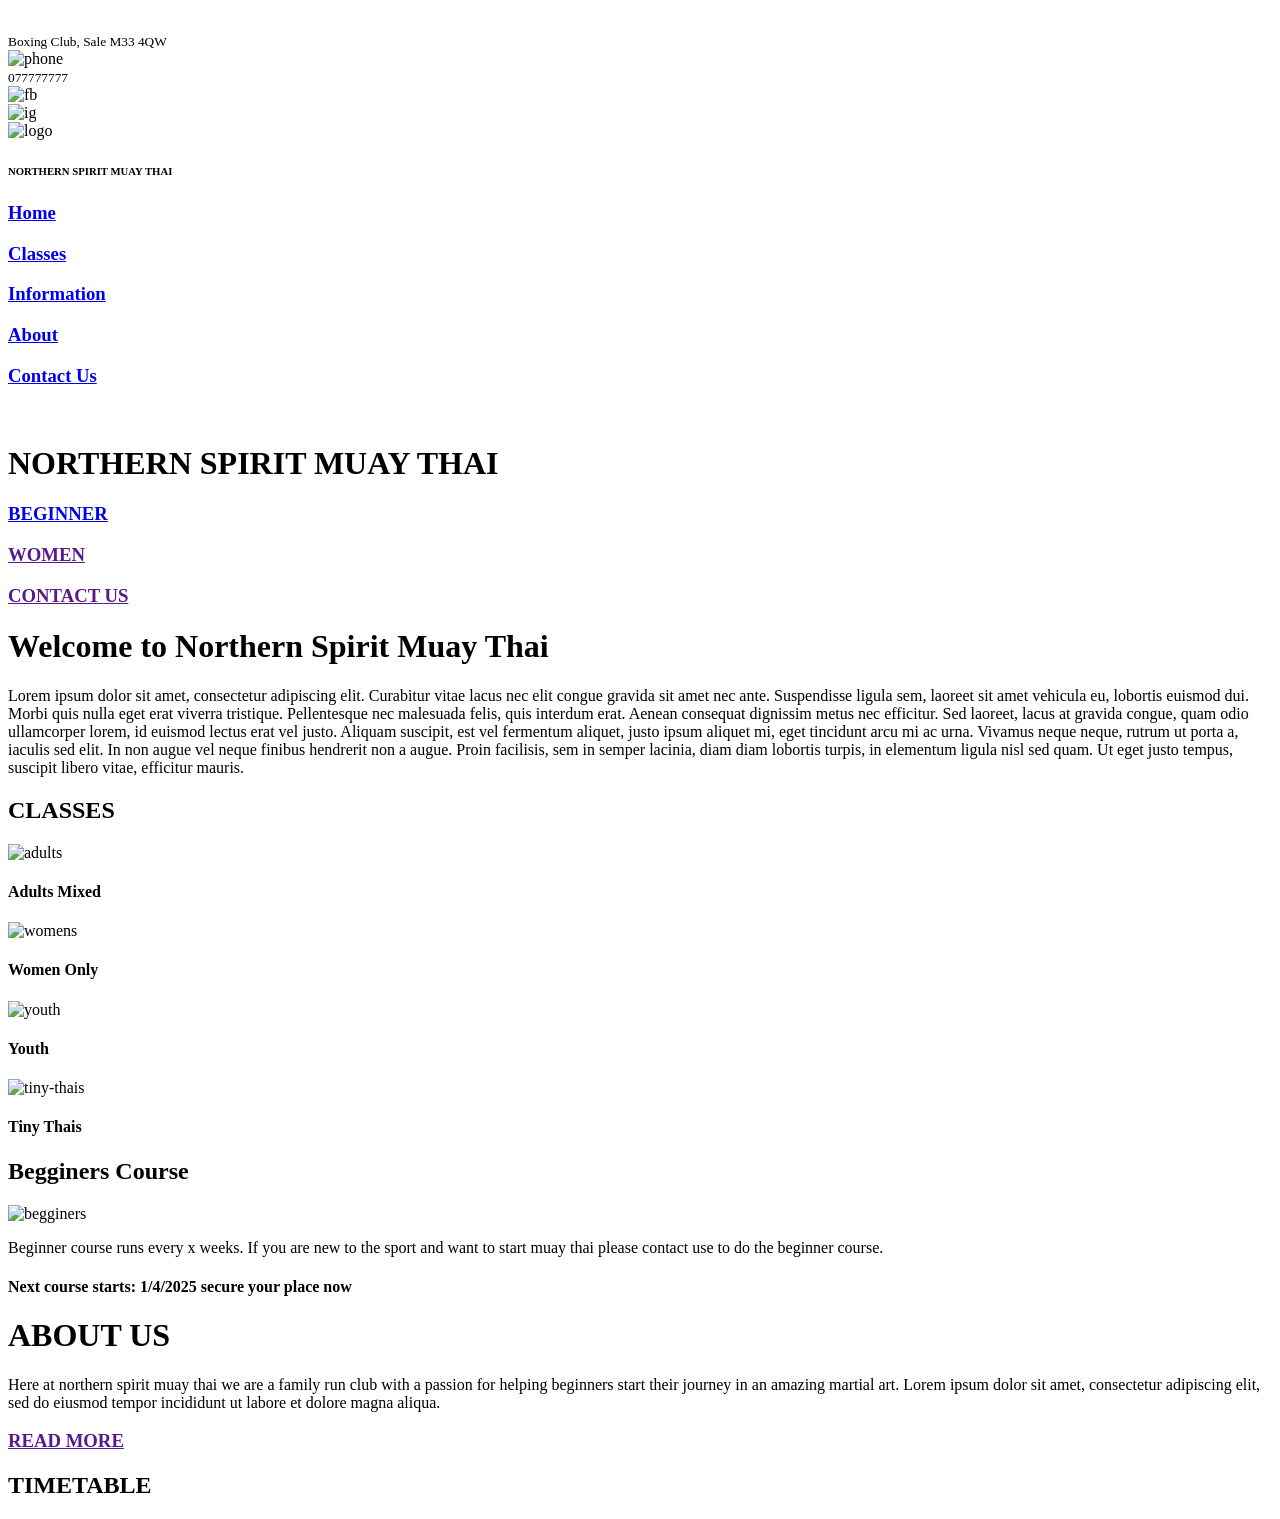
==== Documents/MUAY THAI WEBSITE/muaythai-site-main/index.html @ aca24550 "changed nav bar to be dark and configured nav bar button:hover" ====
<!DOCTYPE html>
<html lang="en" dir="ltr">

<head>
    <title>Northern Spirit Muay Thai</title>

    <link rel="stylesheet" href="/css/styles.css">

</head>

<body>
    <div id="top">
        <div id="location-contact-bckgrnd">
        <div id="location-contact">
            
            <div id="location-img">
                <div id="location-img-container">
                    <img src="assets/pin-white-20.png" alt="pin">
                </div>
                <div id="location-text">
                    <small>Boxing Club, Sale M33 4QW</small>
                </div>
            </div>

            <div id="phone-img">

                <div id="phone-img-container">
                    <img src="/assets/phone-white-20.png" alt="phone">
                </div>
                <div id="phone-number">
                    <small>077777777</small>
                </div>
            </div>

            <div id="socials-icons">
                <div id="fb-img-contaier">
                    <img src="/assets/facebook-white-20.png" alt="fb">
                </div>
                <div id="ig-img-container">
                    <img src="/assets/instagram-white-20.png" alt="ig">
                </div>
            </div>
        </div>

        </div>
        <div class="h-line white"></div>

        

        <div id="navbar">
            <div id="logo-title">
                <div id="logo"><img src="/assets/logo.png" alt="logo"></div>
                <h6>NORTHERN SPIRIT MUAY THAI</h6>
            </div>
            <div id="nav-locations">
                <a href="/"><div class="nav-btns"><h3>Home</h3></div></a>
                <a href="/"><div class="nav-btns"><h3>Classes</h3></div></a>
                <a href="/"><div class="nav-btns"><h3>Information</h3></div></a>
                <a href="/"><div class="nav-btns"><h3>About</h3></div></a>
                <a href="/"><div class="contact-us-btn"><h3>Contact Us</h3></div></a>
            </div>
        </div>



    </div>

    <div id="main-body">
        <div id="banner"><img src="/assets/banner.jpg" alt="">
            <div id="title-box">
                <div id="title">
                    <h1>NORTHERN SPIRIT MUAY THAI</h6>
                </div>
                <div id="title_box_buttons">
                    <div class="title-box-button"><a href="google.com">
                            <h3>BEGINNER</h3>
                        </a></div>
                    <div class="title-box-button"><a href="">
                            <h3>WOMEN</h3>
                        </a></div>
                    <div  class="title-box-button" id="contact-us-button"><a href="" >
                            <h3>CONTACT US</h3>
                        </a></div>
                </div>
            </div>
        </div>

        <div id="welcome">
            <div class="h-line-short"></div>
            <h1>Welcome to Northern Spirit Muay Thai</h1>
            <p>Lorem ipsum dolor sit amet, consectetur adipiscing elit. Curabitur vitae lacus nec elit congue gravida sit amet nec ante. Suspendisse ligula sem, laoreet sit amet vehicula eu, lobortis euismod dui. Morbi quis nulla eget erat viverra tristique. Pellentesque nec malesuada felis, quis interdum erat. Aenean consequat dignissim metus nec efficitur. Sed laoreet, lacus at gravida congue, quam odio ullamcorper lorem, id euismod lectus erat vel justo. Aliquam suscipit, est vel fermentum aliquet, justo ipsum aliquet mi, eget tincidunt arcu mi ac urna. Vivamus neque neque, rutrum ut porta a, iaculis sed elit. In non augue vel neque finibus hendrerit non a augue. Proin facilisis, sem in semper lacinia, diam diam lobortis turpis, in elementum ligula nisl sed quam. Ut eget justo tempus, suscipit libero vitae, efficitur mauris.</p>
        </div>

        <div id="classes">
            <div class="subheading-title-bar">
                <div class="h-line white"></div>
                <div class="subheading"><h2>CLASSES</h2></div>
            </div>
            <div id="classes-cards">
                <div class="class-card">
                    <div class="class-img-container"><img src="/assets/adults.jpg" alt="adults"></div>
                    <h4>Adults Mixed</h4>
                </div>
                <div class="class-card">
                    <div class="class-img-container"><img src="/assets/womens.jpg" alt="womens"></div>
                    <h4>Women Only</h4>
                </div>
                <div class="class-card">
                    <div class="class-img-container"><img src="/assets/youths.jpg" alt="youth"></div>
                    <h4>Youth</h4>
                </div>
                <div class="class-card">
                    <div class="class-img-container"><img src="/assets/tiny-thais.jpg" alt="tiny-thais"></div>
                    <h4>Tiny Thais</h4>
                </div>
            </div>

            <div id="class-beginners">
                <div id="begginers-title-img">
                    <h2>Begginers Course</h2>
                

                <div id="begginers-img-container"><img src="/assets/begginers-cropped.jpg" alt="begginers"></div>
            </div>

                <div id="begginers-text">
                    <p class="white-txt">Beginner course runs every x weeks. If you are new to the sport and want to start muay thai
                        please contact use to do the beginner course.</p>
                    <h4>Next course starts: 1/4/2025 secure your place now</h4>
                </div>
            </div>
        </div>

        <div id="about-us">
            <h1>ABOUT US</h1>
            <div id="about-us-text">
                <p>Here at northern spirit muay thai we are a family run club with a passion for helping
                    beginners start their journey in an amazing martial art. Lorem ipsum dolor sit amet,
                    consectetur adipiscing elit, sed do eiusmod tempor incididunt ut labore et dolore magna
                    aliqua. </p>
            </div>
            <div id="about-us-read-more-button"><a href="">
                    <h3>READ MORE</h3>
                </a></div>
        </div>

        <div id="timetable">
            <div class="subheading-title-bar">
                <div class="h-line dark" ></div>
                <div class="subheading"><h2>TIMETABLE</h2></div>
            </div>


        </div>

    </div>

    <script src="/js/script.js"></script>

</body>

</html>
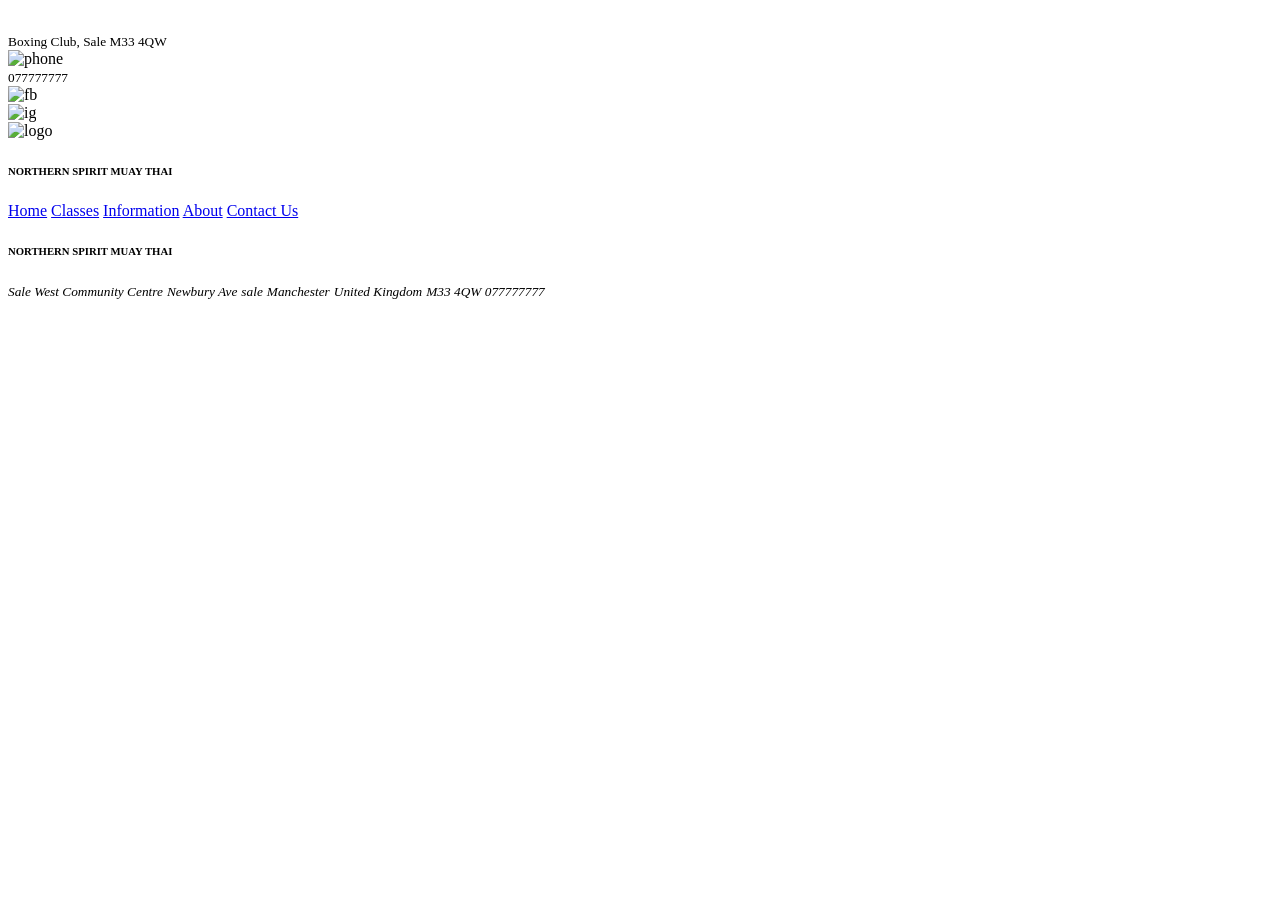
==== commit fb076ebd: "configured javascript router to navigate pages and started to make footer" ====
--- a/Documents/MUAY THAI WEBSITE/muaythai-site-main/index.html
+++ b/Documents/MUAY THAI WEBSITE/muaythai-site-main/index.html
@@ -11,41 +11,35 @@
 <body>
     <div id="top">
         <div id="location-contact-bckgrnd">
-        <div id="location-contact">
-            
-            <div id="location-img">
-                <div id="location-img-container">
-                    <img src="assets/pin-white-20.png" alt="pin">
+            <div id="location-contact">
+                <div id="location-img">
+                    <div id="location-img-container">
+                        <img src="assets/pin-white-20.png" alt="pin">
+                    </div>
+                    <div id="location-text">
+                        <small>Boxing Club, Sale M33 4QW</small>
+                    </div>
                 </div>
-                <div id="location-text">
-                    <small>Boxing Club, Sale M33 4QW</small>
+                <div id="phone-img">
+                    <div id="phone-img-container">
+                        <img src="/assets/phone-white-20.png" alt="phone">
+                    </div>
+                    <div id="phone-number">
+                        <small>077777777</small>
+                    </div>
                 </div>
-            </div>
-
-            <div id="phone-img">
-
-                <div id="phone-img-container">
-                    <img src="/assets/phone-white-20.png" alt="phone">
-                </div>
-                <div id="phone-number">
-                    <small>077777777</small>
-                </div>
-            </div>
-
-            <div id="socials-icons">
-                <div id="fb-img-contaier">
-                    <img src="/assets/facebook-white-20.png" alt="fb">
-                </div>
-                <div id="ig-img-container">
-                    <img src="/assets/instagram-white-20.png" alt="ig">
+                <div id="socials-icons">
+                    <div id="fb-img-contaier">
+                        <img src="/assets/facebook-white-20.png" alt="fb">
+                    </div>
+                    <div id="ig-img-container">
+                        <img src="/assets/instagram-white-20.png" alt="ig">
+                    </div>
                 </div>
             </div>
         </div>
 
-        </div>
         <div class="h-line white"></div>
-
-        
 
         <div id="navbar">
             <div id="logo-title">
@@ -53,11 +47,12 @@
                 <h6>NORTHERN SPIRIT MUAY THAI</h6>
             </div>
             <div id="nav-locations">
-                <a href="/"><div class="nav-btns"><h3>Home</h3></div></a>
-                <a href="/"><div class="nav-btns"><h3>Classes</h3></div></a>
-                <a href="/"><div class="nav-btns"><h3>Information</h3></div></a>
-                <a href="/"><div class="nav-btns"><h3>About</h3></div></a>
-                <a href="/"><div class="contact-us-btn"><h3>Contact Us</h3></div></a>
+                <a class="nav-btns" href="/" onclick="route(event)">Home</a>
+                <a class="nav-btns" href="/classes" onclick="route(event)">Classes</a>
+                <a class="nav-btns" href="/info" onclick="route(event)">Information</a>
+                <a class="nav-btns" href="/about" onclick="route(event)">About</a>
+                <a class="contact-us-btn " href="/contact" onclick="route(event)">Contact Us</a>
+
             </div>
         </div>
 
@@ -65,97 +60,35 @@
 
     </div>
 
-    <div id="main-body">
-        <div id="banner"><img src="/assets/banner.jpg" alt="">
-            <div id="title-box">
-                <div id="title">
-                    <h1>NORTHERN SPIRIT MUAY THAI</h6>
-                </div>
-                <div id="title_box_buttons">
-                    <div class="title-box-button"><a href="google.com">
-                            <h3>BEGINNER</h3>
-                        </a></div>
-                    <div class="title-box-button"><a href="">
-                            <h3>WOMEN</h3>
-                        </a></div>
-                    <div  class="title-box-button" id="contact-us-button"><a href="" >
-                            <h3>CONTACT US</h3>
-                        </a></div>
-                </div>
+    <div id="main-content"></div>
+
+    <div id="footer-container">
+        <div id="footer">
+            <div id="footer-name">
+                <h6>NORTHERN SPIRIT MUAY THAI</h6>
+                <address>
+                    <small>Sale West Community Centre</small>
+                    <small>Newbury Ave</small>
+                    <small>sale</small>
+                    <small>Manchester</small>
+                    <small>United Kingdom</small>
+                    <small>M33 4QW </small>
+
+                    <small>077777777</small>
+                </address>
             </div>
+
+            <div id="footer-nav">
+
+            </div>
+
+            <div id="footer-map"></div>
         </div>
 
-        <div id="welcome">
-            <div class="h-line-short"></div>
-            <h1>Welcome to Northern Spirit Muay Thai</h1>
-            <p>Lorem ipsum dolor sit amet, consectetur adipiscing elit. Curabitur vitae lacus nec elit congue gravida sit amet nec ante. Suspendisse ligula sem, laoreet sit amet vehicula eu, lobortis euismod dui. Morbi quis nulla eget erat viverra tristique. Pellentesque nec malesuada felis, quis interdum erat. Aenean consequat dignissim metus nec efficitur. Sed laoreet, lacus at gravida congue, quam odio ullamcorper lorem, id euismod lectus erat vel justo. Aliquam suscipit, est vel fermentum aliquet, justo ipsum aliquet mi, eget tincidunt arcu mi ac urna. Vivamus neque neque, rutrum ut porta a, iaculis sed elit. In non augue vel neque finibus hendrerit non a augue. Proin facilisis, sem in semper lacinia, diam diam lobortis turpis, in elementum ligula nisl sed quam. Ut eget justo tempus, suscipit libero vitae, efficitur mauris.</p>
-        </div>
-
-        <div id="classes">
-            <div class="subheading-title-bar">
-                <div class="h-line white"></div>
-                <div class="subheading"><h2>CLASSES</h2></div>
-            </div>
-            <div id="classes-cards">
-                <div class="class-card">
-                    <div class="class-img-container"><img src="/assets/adults.jpg" alt="adults"></div>
-                    <h4>Adults Mixed</h4>
-                </div>
-                <div class="class-card">
-                    <div class="class-img-container"><img src="/assets/womens.jpg" alt="womens"></div>
-                    <h4>Women Only</h4>
-                </div>
-                <div class="class-card">
-                    <div class="class-img-container"><img src="/assets/youths.jpg" alt="youth"></div>
-                    <h4>Youth</h4>
-                </div>
-                <div class="class-card">
-                    <div class="class-img-container"><img src="/assets/tiny-thais.jpg" alt="tiny-thais"></div>
-                    <h4>Tiny Thais</h4>
-                </div>
-            </div>
-
-            <div id="class-beginners">
-                <div id="begginers-title-img">
-                    <h2>Begginers Course</h2>
-                
-
-                <div id="begginers-img-container"><img src="/assets/begginers-cropped.jpg" alt="begginers"></div>
-            </div>
-
-                <div id="begginers-text">
-                    <p class="white-txt">Beginner course runs every x weeks. If you are new to the sport and want to start muay thai
-                        please contact use to do the beginner course.</p>
-                    <h4>Next course starts: 1/4/2025 secure your place now</h4>
-                </div>
-            </div>
-        </div>
-
-        <div id="about-us">
-            <h1>ABOUT US</h1>
-            <div id="about-us-text">
-                <p>Here at northern spirit muay thai we are a family run club with a passion for helping
-                    beginners start their journey in an amazing martial art. Lorem ipsum dolor sit amet,
-                    consectetur adipiscing elit, sed do eiusmod tempor incididunt ut labore et dolore magna
-                    aliqua. </p>
-            </div>
-            <div id="about-us-read-more-button"><a href="">
-                    <h3>READ MORE</h3>
-                </a></div>
-        </div>
-
-        <div id="timetable">
-            <div class="subheading-title-bar">
-                <div class="h-line dark" ></div>
-                <div class="subheading"><h2>TIMETABLE</h2></div>
-            </div>
-
-
-        </div>
 
     </div>
 
-    <script src="/js/script.js"></script>
+    <script src="/scritps/router.js"></script>
 
 </body>
 
